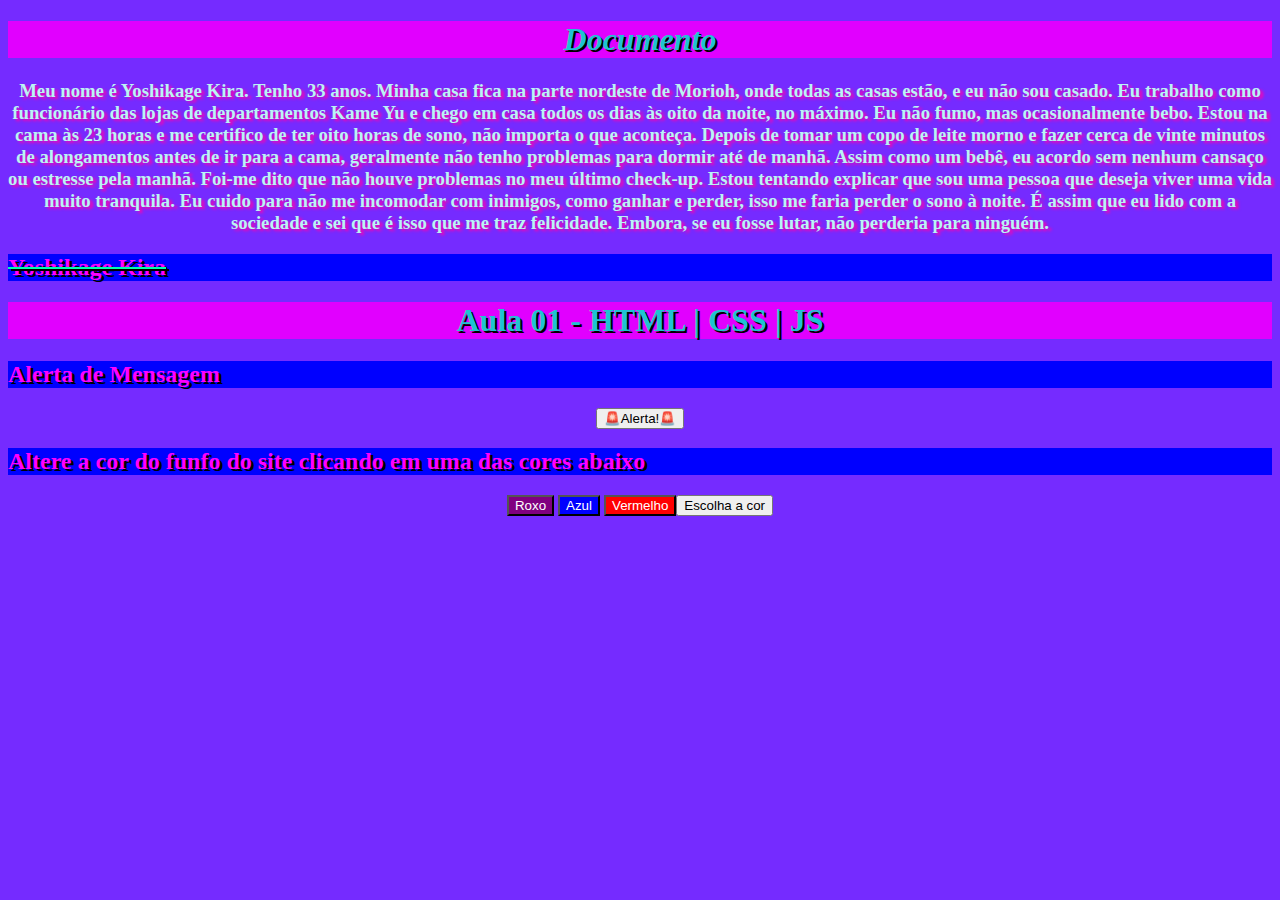
==== Aula01/index.html @ b0c0194a "aula01.html" ====
<!DOCTYPE html>
<html lang="pt-BR">
  <head>
    <meta charset="UTF-8" />
    <meta name="viewport" content="width=device-width, initial-scale=1.0" />
    <title>Juliana🥵</title>

    <style>
      body {
        background: #752bff;
        color: rgb(198, 160, 255);
        text-shadow: 2px 2px 0px #000;
      }

      h1 {
        color: rgb(30, 195, 210);
        background: #e100ff;
        text-align: center;
      }
      h2 {
        color: rgb(255, 0, 255);
        background: blue;
        text-align: left;
        text-shadow: 3px 2px 0px #000;
      }
      h3 {
        color: rgb(186, 244, 244);
        background: ;
        text-align: center;
        text-shadow: 3px 2px 3px #ff00ae;
      }
      del {
        text-decoration-color: rgb(0, 255, 174);
      }
    </style>
  </head>
  <body>
    <h1><i>Documento </i></h1>
    <h3>
      Meu nome é Yoshikage Kira. Tenho 33 anos. Minha casa fica na parte
      nordeste de Morioh, onde todas as casas estão, e eu não sou casado. Eu
      trabalho como funcionário das lojas de departamentos Kame Yu e chego em
      casa todos os dias às oito da noite, no máximo. Eu não fumo, mas
      ocasionalmente bebo. Estou na cama às 23 horas e me certifico de ter oito
      horas de sono, não importa o que aconteça. Depois de tomar um copo de
      leite morno e fazer cerca de vinte minutos de alongamentos antes de ir
      para a cama, geralmente não tenho problemas para dormir até de manhã.
      Assim como um bebê, eu acordo sem nenhum cansaço ou estresse pela manhã.
      Foi-me dito que não houve problemas no meu último check-up. Estou tentando
      explicar que sou uma pessoa que deseja viver uma vida muito tranquila. Eu
      cuido para não me incomodar com inimigos, como ganhar e perder, isso me
      faria perder o sono à noite. É assim que eu lido com a sociedade e sei que
      é isso que me traz felicidade. Embora, se eu fosse lutar, não perderia
      para ninguém.
    </h3>
    <h2><del>Yoshikage Kira</del></h2>

    <h1>Aula 01 - HTML | CSS | JS</h1>

    <h2>Alerta de Mensagem</h2>
    <p style="text-align: center">
      <button onclick="alerta()" style="">🚨Alerta!🚨</button>
    </p>
    
<!-- ------------------------------------------------------ -->
 <h2>Altere a cor do funfo do site clicando em uma das cores abaixo</h2>

    <p style="text-align: center">
      <button onclick="roxo()" style="background: purple; color: white">
        Roxo
      </button>

      <button onclick="blue()" style="background: blue; color: white">
        Azul
      </button>

      <button onclick="red()" style="background: red; color: white">
        Vermelho

      <button onclick="escolheCor()">Escolha a cor</button>


    </p>
  </body>
  <script>

    function roxo() {
      document.getElementsByTagName("body")[0].style.background = "purple";
    }

    function red() {
      document.getElementsByTagName("body")[0].style.background = "red";
    }

    function blue() {
      document.getElementsByTagName("body")[0].style.background = "blue";
    }

    escolheCor = (cor) => {
      if (cor !== "") {
        document.querySelector("body").style.background = cor;
      }
      if (cor == null) {
        document.querySelector("body").style.background = prompt(
          "Informe uma cor em inglês:"
        );
      }
    };


    console.log("Olá Mundo!");

    function alerta() {
      var nome = prompt("Olá, informe seu nome:");
      alert(`Olá ${nome}`);
    }
  </script>
</html>
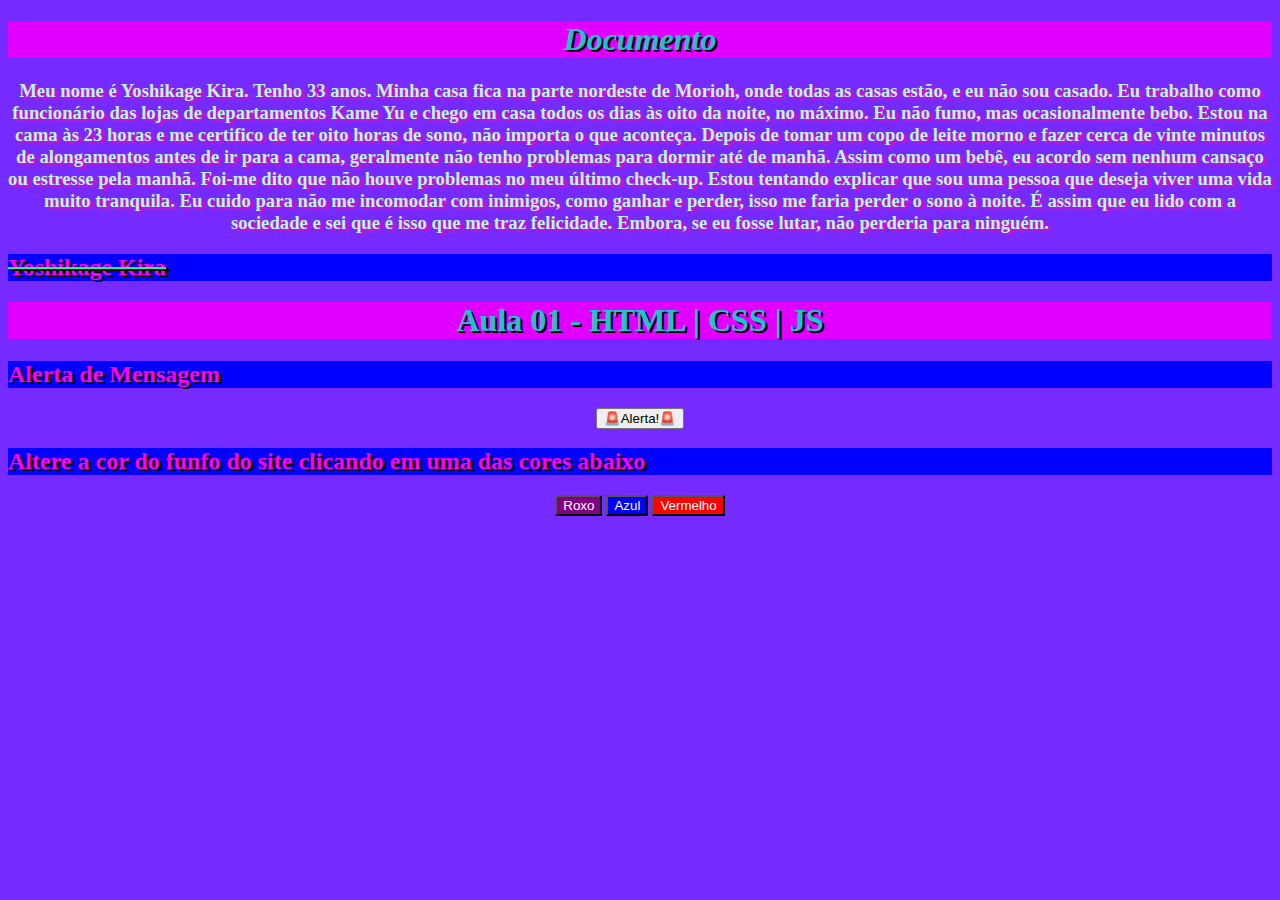
==== commit 038c63ab: "atividade02" ====
--- a/Aula01/index.html
+++ b/Aula01/index.html
@@ -61,9 +61,9 @@
     <p style="text-align: center">
       <button onclick="alerta()" style="">🚨Alerta!🚨</button>
     </p>
-    
-<!-- ------------------------------------------------------ -->
- <h2>Altere a cor do funfo do site clicando em uma das cores abaixo</h2>
+
+    <!-- ------------------------------------------------------ -->
+    <h2>Altere a cor do funfo do site clicando em uma das cores abaixo</h2>
 
     <p style="text-align: center">
       <button onclick="roxo()" style="background: purple; color: white">
@@ -76,14 +76,10 @@
 
       <button onclick="red()" style="background: red; color: white">
         Vermelho
-
-      <button onclick="escolheCor()">Escolha a cor</button>
-
-
+      </button>
     </p>
   </body>
   <script>
-
     function roxo() {
       document.getElementsByTagName("body")[0].style.background = "purple";
     }
@@ -96,18 +92,6 @@
       document.getElementsByTagName("body")[0].style.background = "blue";
     }
 
-    escolheCor = (cor) => {
-      if (cor !== "") {
-        document.querySelector("body").style.background = cor;
-      }
-      if (cor == null) {
-        document.querySelector("body").style.background = prompt(
-          "Informe uma cor em inglês:"
-        );
-      }
-    };
-
-
     console.log("Olá Mundo!");
 
     function alerta() {
